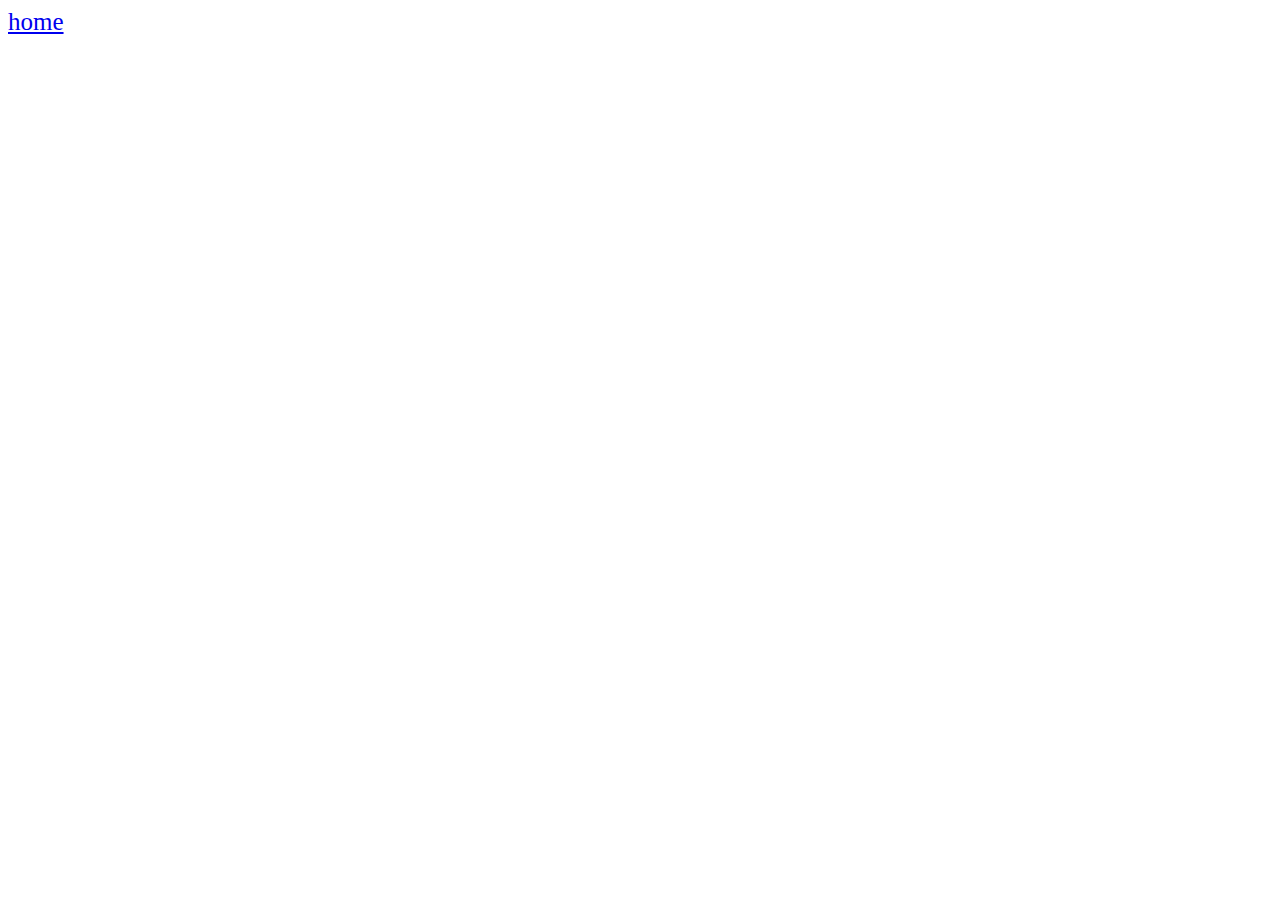
==== addUpTo/index.html @ e55f3570 "FIxade fil struktur" ====
<!--sjunde sidan-->

<!DOCTYPE html>
<html lang="en">
<head>
    <meta charset="UTF-8">
    <meta name="viewport" content="width=device-width, initial-scale=1.0">
    <title>Document</title>
</head>
<body>
    <a href="home.html">home</a>
</body>
<style>a{text-align: center; font-size: 25px;}</style>
</html>
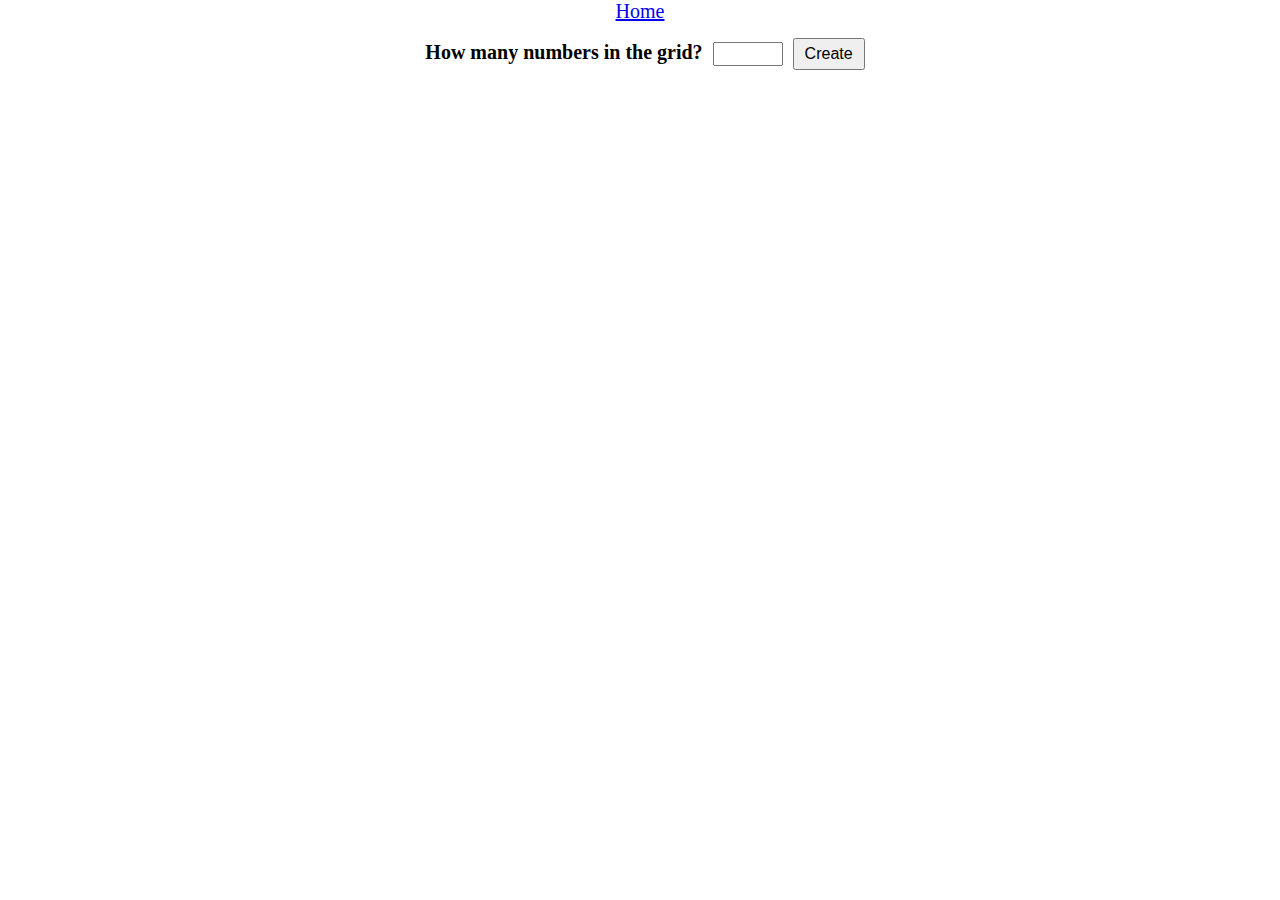
==== commit 832b72cd: "HTML till de olika delarna" ====
--- a/addUpTo/index.html
+++ b/addUpTo/index.html
@@ -1,14 +1,27 @@
-<!--sjunde sidan-->
-
 <!DOCTYPE html>
 <html lang="en">
 <head>
     <meta charset="UTF-8">
     <meta name="viewport" content="width=device-width, initial-scale=1.0">
-    <title>Document</title>
+    <title>Numbers::Remove</title>
+    <link rel="stylesheet" href="../common.css">
+    <link rel="stylesheet" href="index.css">
 </head>
 <body>
-    <a href="home.html">home</a>
+    <header>
+        <nav>
+            <a id="home-link" href="../index.html">Home</a>
+        </nav>
+        <div class="input-controls">
+            <h1>How many numbers in the grid?</h1>
+            <input type="text" id="cell-count" placeholder="">
+            <button id="create-grid">Create</button>
+        </div>
+    </header>
+    <main>
+        <div id="grid-container"></div>
+    </main>
+    <script src="../common.js"></script>
+    <script src="index.js"></script>
 </body>
-<style>a{text-align: center; font-size: 25px;}</style>
 </html>--- a/common.css
+++ b/common.css
@@ -0,0 +1,67 @@
+#home-link {
+    margin-top: 10px;
+    font-size: 20px;
+}
+
+body{
+    margin: 0;
+    padding: 0;
+    display: flex;
+    flex-direction: column;
+    align-items: center;
+    justify-content: center;
+}
+
+header {
+    text-align: center;
+}
+
+header h1 {
+    font-size: 20px;
+    margin-bottom: 15px;
+}
+
+.input-controls {
+    display: flex;
+    align-items: center;
+    gap: 10px;
+    justify-content: center;
+}
+
+.input-controls {
+    width: 100%;
+    text-align: center;
+    font-size: 16px;
+    padding: 5px;
+}
+
+#cell-count {
+    width: 70px;
+    text-align: center;
+    box-sizing: border-box; 
+    font-size: 16px;    
+}
+
+#create-grid {
+    padding: 5px 10px;
+    font-size: 16px;
+}
+
+#grid-container {
+    display: grid;
+    grid-template-columns: repeat(10, 1fr);
+    gap: 5px;
+    max-width: 600px;
+    margin-top: 20px;
+    /*visibility: hidden;*/;   
+}
+
+#grid-container .cell {
+    width: 50px;
+    height: 50px;
+    background-color: #ddd;
+    display: flex;
+    align-items: center;
+    justify-content: center;
+    border-radius: 5px;
+}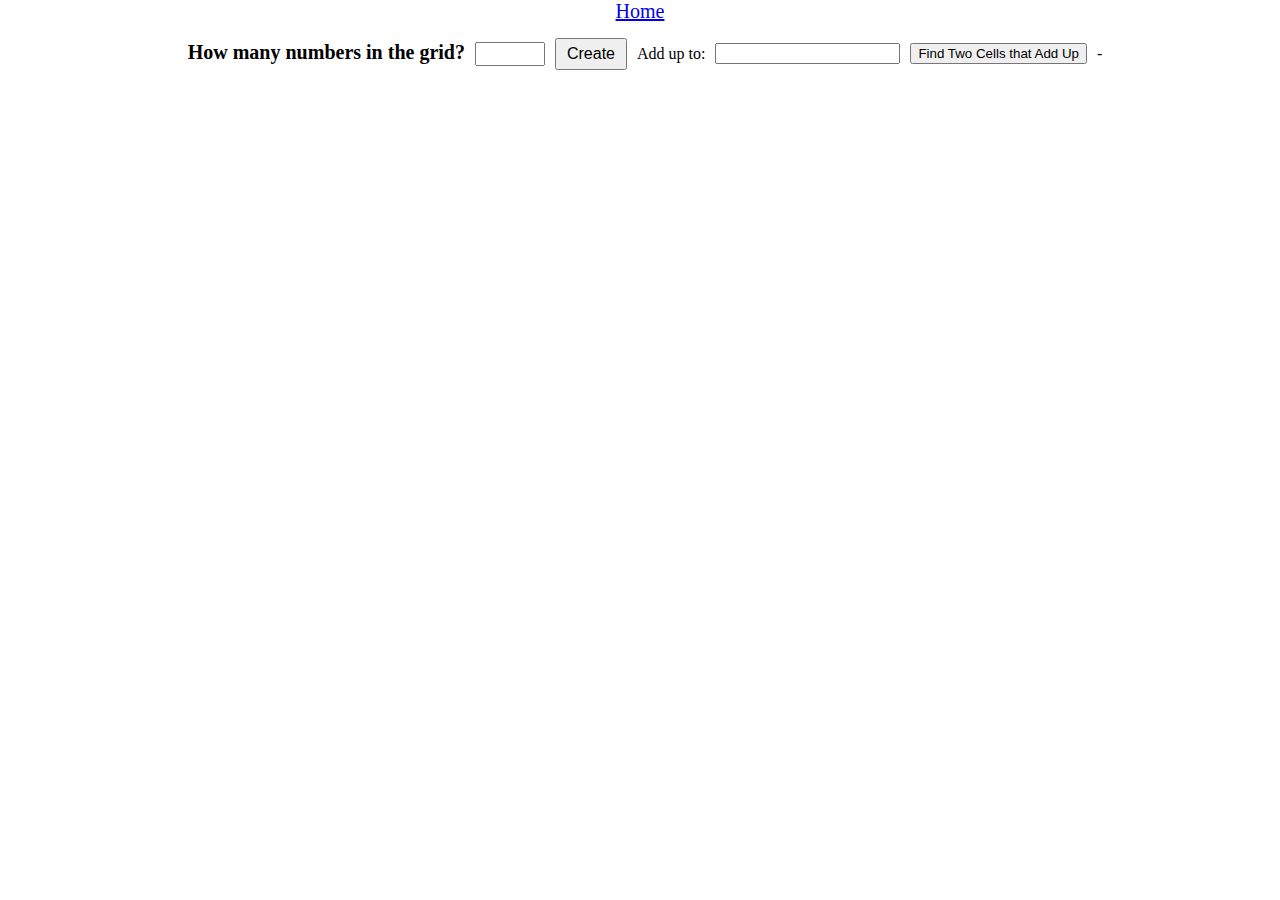
==== commit 37f3e564: "STOR KOD DUMP: fixade klart addUpTo js logik, fixade till clear sidan gällande mus funktioner och la" ====
--- a/addUpTo/index.html
+++ b/addUpTo/index.html
@@ -3,25 +3,27 @@
 <head>
     <meta charset="UTF-8">
     <meta name="viewport" content="width=device-width, initial-scale=1.0">
-    <title>Numbers::Remove</title>
+    <title>Numbers::Add up to</title>
     <link rel="stylesheet" href="../common.css">
     <link rel="stylesheet" href="index.css">
 </head>
 <body>
-    <header>
-        <nav>
-            <a id="home-link" href="../index.html">Home</a>
-        </nav>
+    <nav>
+        <a id="home-link" href="../index.html">Home</a>
+    </nav>
+    <main>
         <div class="input-controls">
-            <h1>How many numbers in the grid?</h1>
+            <h1 class="firstH1">How many numbers in the grid?</h1>
             <input type="text" id="cell-count" placeholder="">
             <button id="create-grid">Create</button>
+            <p id="addUpTo">Add up to:</p>
+            <input type="text" id="addUpToNum" placeholder="">
+            <button id="findTwoCells">Find Two Cells that Add Up</button>
+            <p>-</p>
         </div>
-    </header>
-    <main>
         <div id="grid-container"></div>
     </main>
     <script src="../common.js"></script>
     <script src="index.js"></script>
 </body>
-</html>+</html>
--- a/common.css
+++ b/common.css
@@ -16,7 +16,7 @@
     text-align: center;
 }
 
-header h1 {
+.firstH1 {
     font-size: 20px;
     margin-bottom: 15px;
 }
@@ -49,14 +49,12 @@
 
 #grid-container {
     display: grid;
-    grid-template-columns: repeat(10, 1fr);
+    grid-template-columns: repeat(19, 1fr);
     gap: 5px;
-    max-width: 600px;
     margin-top: 20px;
-    /*visibility: hidden;*/;   
 }
 
-#grid-container .cell {
+#grid-container .grid-cell {
     width: 50px;
     height: 50px;
     background-color: #ddd;
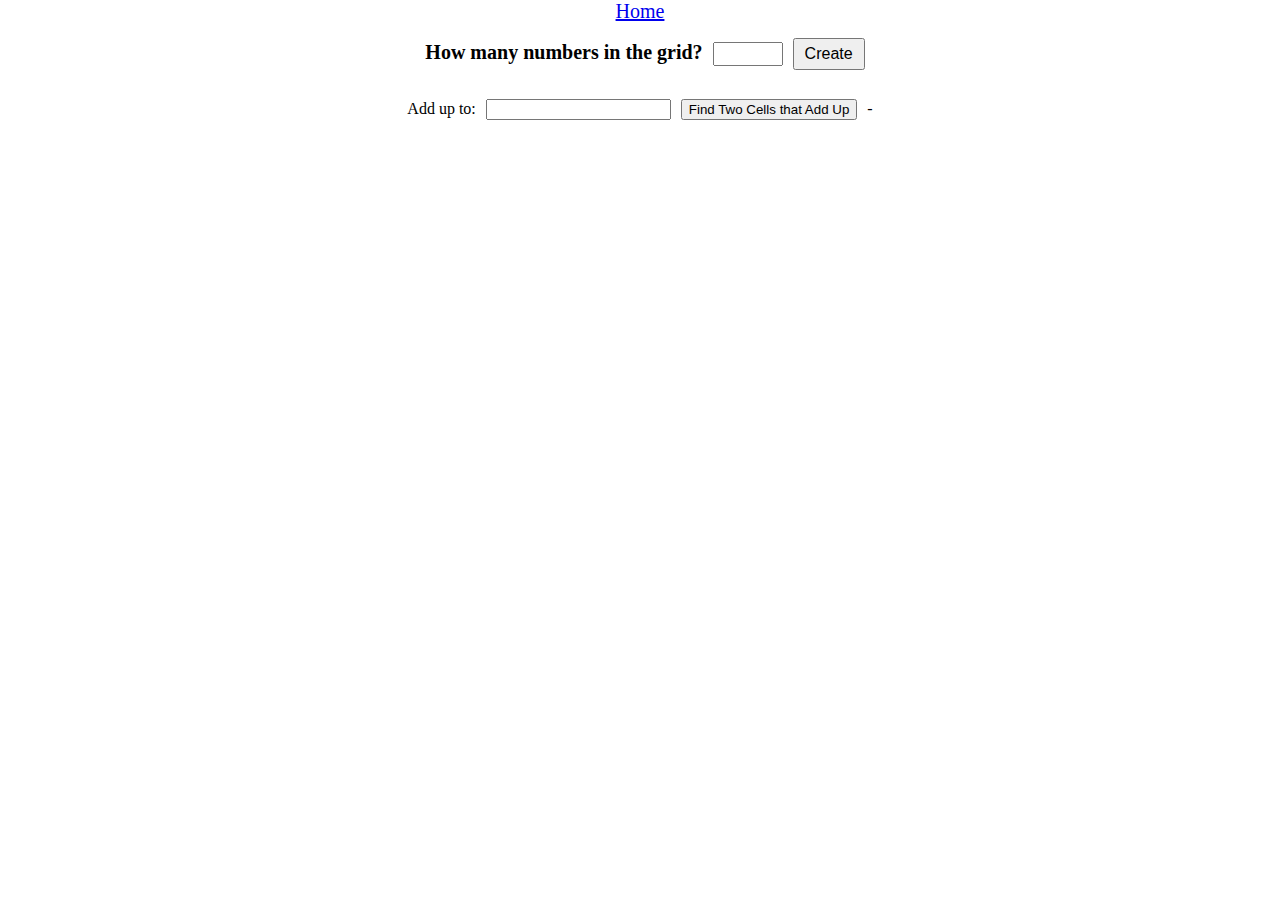
==== commit d546f206: "css till sidorna" ====
--- a/addUpTo/index.html
+++ b/addUpTo/index.html
@@ -16,6 +16,8 @@
             <h1 class="firstH1">How many numbers in the grid?</h1>
             <input type="text" id="cell-count" placeholder="">
             <button id="create-grid">Create</button>
+        </div>
+        <div class="content">
             <p id="addUpTo">Add up to:</p>
             <input type="text" id="addUpToNum" placeholder="">
             <button id="findTwoCells">Find Two Cells that Add Up</button>
--- a/addUpTo/index.css
+++ b/addUpTo/index.css
@@ -0,0 +1,10 @@
+main {
+    text-align: center;
+}
+
+.content {
+    display: flex;
+    align-items: center;
+    gap: 10px;
+    justify-content: center;
+}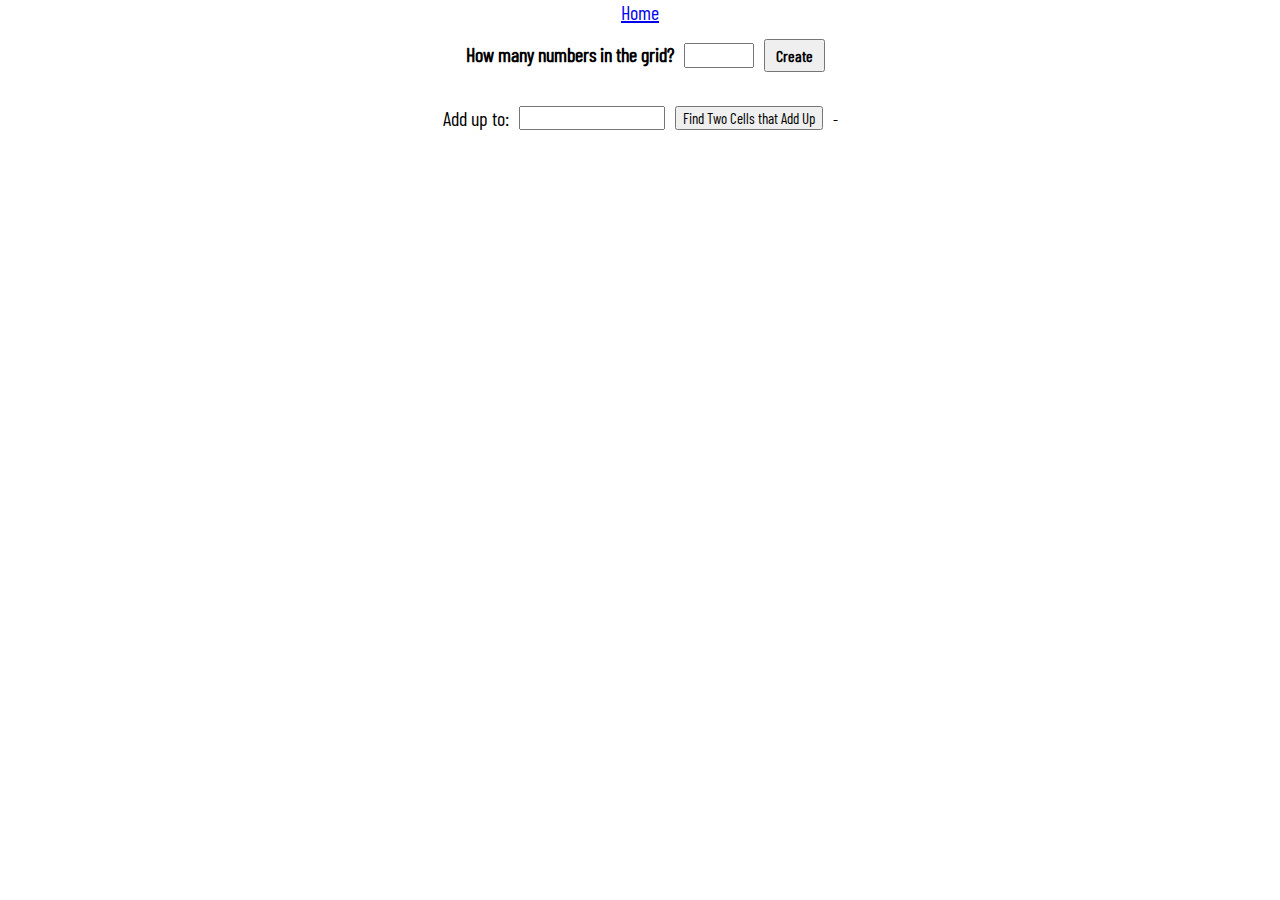
==== commit c7ec7302: "styling och slutlig fixering" ====
--- a/addUpTo/index.html
+++ b/addUpTo/index.html
@@ -6,6 +6,7 @@
     <title>Numbers::Add up to</title>
     <link rel="stylesheet" href="../common.css">
     <link rel="stylesheet" href="index.css">
+    <link rel="stylesheet" href="../fonts.css">
 </head>
 <body>
     <nav>
--- a/common.css
+++ b/common.css
@@ -1,3 +1,13 @@
+* {
+    font-family: BC-Regular;
+}
+
+#webLinks{
+    display: flex;
+    gap: 20px;
+    margin-bottom: 20px;
+}
+
 #home-link {
     margin-top: 10px;
     font-size: 20px;
@@ -45,6 +55,7 @@
 #create-grid {
     padding: 5px 10px;
     font-size: 16px;
+    font-weight: bold;
 }
 
 #grid-container {
@@ -62,4 +73,5 @@
     align-items: center;
     justify-content: center;
     border-radius: 5px;
+    cursor: pointer;
 }--- a/addUpTo/index.css
+++ b/addUpTo/index.css
@@ -7,4 +7,17 @@
     align-items: center;
     gap: 10px;
     justify-content: center;
+}
+
+#addUpToNum {
+    text-align: center;
+    font-size: 15px;
+}
+
+#addUpTo {
+    font-size: 20px;
+}
+
+#findTwoCells {
+    font-size: 15px;
 }--- a/fonts.css
+++ b/fonts.css
@@ -0,0 +1,4 @@
+@font-face {
+    font-family: "BC-Regular";
+    src: url(fonts/BarlowCondensed-Regular.ttf);
+}